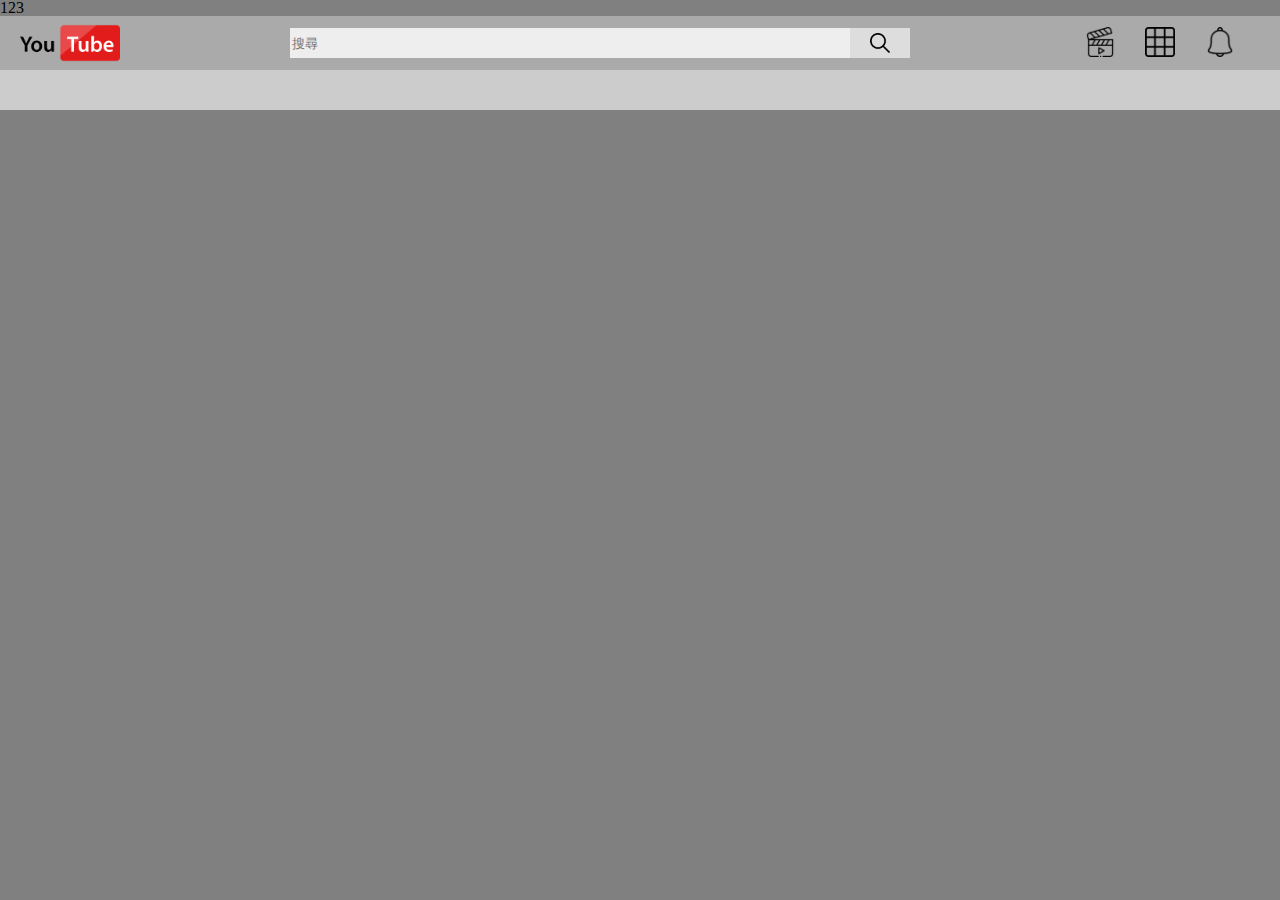
==== projects/myYoutube/index.html @ 17af6ee2 "javascript resume" ====
<!DOCTYPE html>
<html lang="en">
  <head>
    <meta charset="UTF-8" />
    <meta http-equiv="X-UA-Compatible" content="IE=edge" />
    <meta name="viewport" content="width=device-width, initial-scale=1.0" />
    <link rel="stylesheet" href="css/index.css" />
    <title>Document</title>
  </head>

  <body>
    <p class="test">123</p>
    <div id="player"></div>
    <div class="wrap">
      <div class="header">
        <div class="container">
          <h1 class="logo">
            <a href="https://www.youtube.com/results?search_query=周杰倫"
              >Youtube</a
            >
          </h1>
          <div class="search">
            <input
              type="text"
              name="search"
              placeholder="搜尋"
              class="seaIn"
              id="inpu"
            />
            <input type="button" value="" class="enter" onclick="getInpu()" />
            <a
              href="https://www.youtube.com/results?search_query="
              id="over"
            ></a>
          </div>
          <img src="image/list.png" alt="" class="list" />
          <ul>
            <li><img src="image/video.png" alt="" /></li>
            <li><img src="image/pixels.png" alt="" /></li>
            <li><img src="image/alarm.png" alt="" /></li>
          </ul>
        </div>
      </div>
      <div class="content">
        <div class="container1">
          <!-- <ul>
            <li>
              <iframe
                src="https://www.youtube.com/embed/Ao5V8Ryza_k"
                title="YouTube video player"
                frameborder="0"
                allow="accelerometer; autoplay; clipboard-write; encrypted-media; gyroscope; picture-in-picture"
                allowfullscreen
              ></iframe>
            </li>
          </ul> -->
        </div>
      </div>
    </div>
    <script type="text/javascript" src="js/youtubeAPI.js"></script>
    <script type="text/javascript" src="js/index.js"></script>
  </body>
</html>
---- projects/myYoutube/css/index.css ----
html,
body,
div,
span,
applet,
object,
iframe,
h1,
h2,
h3,
h4,
h5,
h6,
p,
blockquote,
pre,
a,
abbr,
acronym,
address,
big,
cite,
code,
del,
dfn,
em,
img,
ins,
kbd,
q,
s,
samp,
small,
strike,
strong,
sub,
sup,
tt,
var,
b,
u,
i,
center,
dl,
dt,
dd,
ol,
ul,
li,
fieldset,
form,
label,
legend,
table,
caption,
tbody,
tfoot,
thead,
tr,
th,
td,
article,
aside,
canvas,
details,
embed,
figure,
figcaption,
footer,
header,
hgroup,
menu,
nav,
output,
ruby,
section,
summary,
time,
mark,
audio,
video {
    margin: 0;
    padding: 0;
    border: 0;
    font-size: 100%;
    font: inherit;
    vertical-align: baseline;
}
/* HTML5 display-role reset for older browsers */
article,
aside,
details,
figcaption,
figure,
footer,
header,
hgroup,
menu,
nav,
section {
    display: block;
}
body {
    line-height: 1;
}
ol,
ul {
    list-style: none;
}
blockquote,
q {
    quotes: none;
}
blockquote:before,
blockquote:after,
q:before,
q:after {
    content: "";
    content: none;
}
table {
    border-collapse: collapse;
    border-spacing: 0;
}
*,
*::before,
*::after {
    box-sizing: border-box;
}

body {
    background-color: gray;
}
.wrap {
    background-color: white;
}
.header {
    background-color: #aaaaaa;
}
.container {
    display: flex;
    justify-content: space-between;
    align-items: center;
    padding: 5px 20px 5px 20px;
}
.header .search {
    display: flex;
    width: 50%;
    margin-right: 20px;
    margin-left: 20px;
}

.header .search .seaIn {
    width: 100%;
    height: 30px;
    border: none;
    background-color: #eeeeee;
    outline: none;
}
.header .search .enter {
    min-width: 60px;
    height: 30px;
    background: url(../image/search.png) no-repeat center center;
    background-size: 20px;
    background-color: #dddddd;
    border: none;
}
.header .search .enter:hover {
    cursor: pointer;
    background-color: #cccccc;
}
.header ul {
    display: flex;
    justify-content: space-between;
}
.header ul li {
    margin-right: 20px;
    padding: 5px;
}
.header ul li:hover {
    background-color: #eeeeee;
    cursor: pointer;
    border-radius: 3px;
}
.header ul li img {
    width: 30px;
}

.header .logo a {
    width: 100px;
    height: 44px;
    background-size: cover;
    background-image: url(../image/youtube.png);
    background-position: center center;
    background-repeat: no-repeat;
    display: block;
    text-indent: 101%;
    overflow: hidden;
    white-space: nowrap;
}
.content {
    background-color: #cccccc;
}
.container1 {
    padding: 20px;
    margin: 0 auto;
}
.content ul {
    display: flex;
    flex-wrap: wrap;
}
.content ul li {
    margin-bottom: 20px;
    width: 25%;
    display: flex;
    justify-content: center;
}
.content ul li img {
    max-width: 100%;
    height: auto;
}

.list {
    width: 30px;
    display: none;
}

@media (max-width: 1439px) {
    .content ul li {
        width: 33%;
    }
}
@media (max-width: 1149px) {
    .content ul li {
        width: 50%;
    }
}
@media (max-width: 767px) {
    .content ul li {
        width: 100%;
    }
}

@media (max-width: 475px) {
    .header .search .seaIn {
        display: none;
    }
    .header .search .enter {
        background-size: 30px;
        background-color: #aaaaaa;
        min-width: auto;
        width: 40px;
        height: 40px;
    }
    .header .search {
        justify-content: flex-end;
    }
    .header .search .enter:hover {
        background-color: #eeeeee;
        border-radius: 3px;
    }
}

@media (max-width: 413px) {
    .header ul {
        display: none;
    }
    .list {
        display: block;
    }
}
footer p{
    display: block;
    height: 300px;
}
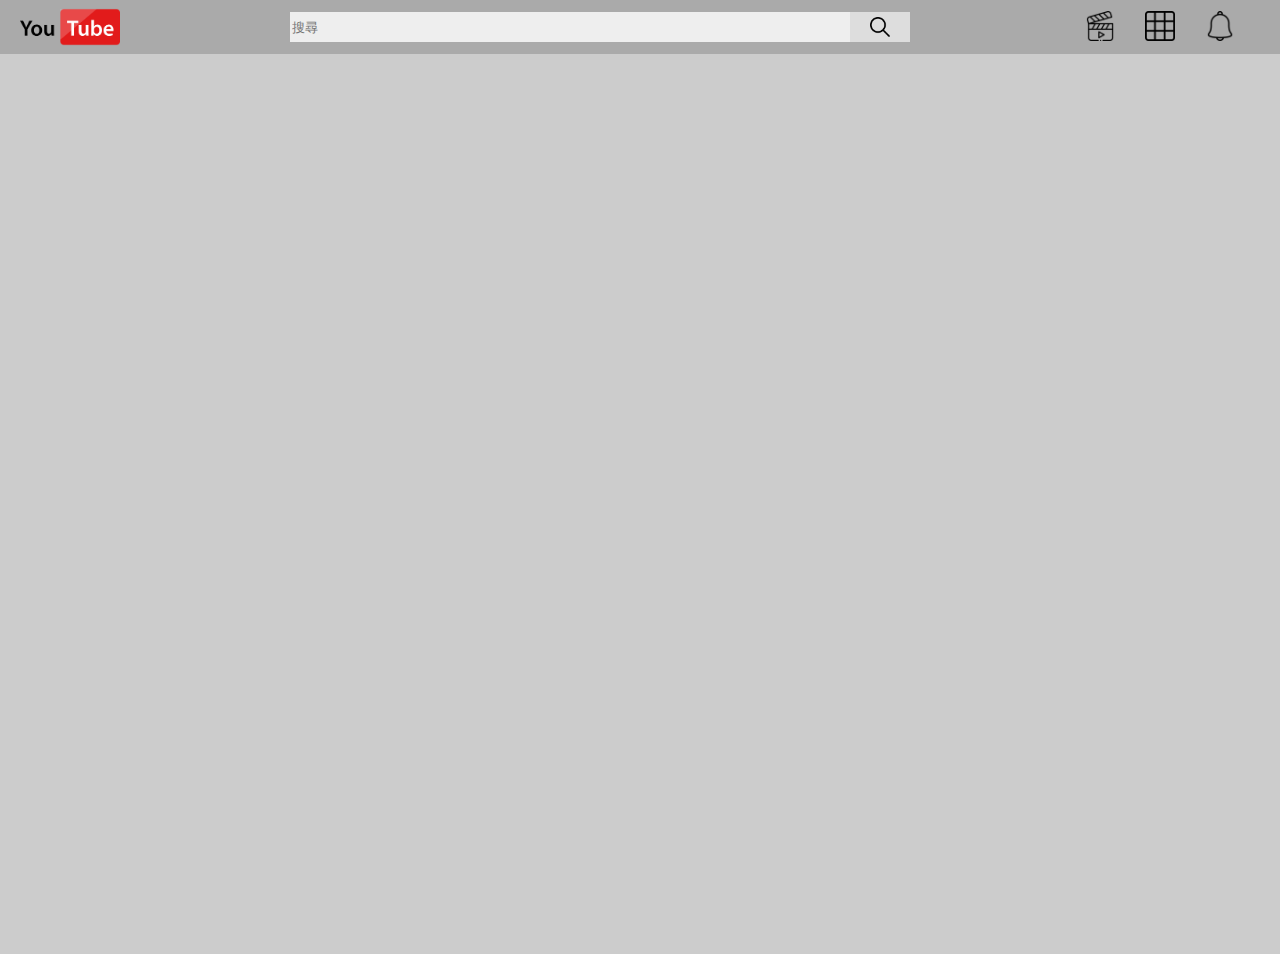
==== commit 298827b2: "youtubetest" ====
--- a/projects/myYoutube/index.html
+++ b/projects/myYoutube/index.html
@@ -9,7 +9,6 @@
   </head>
 
   <body>
-    <p class="test">123</p>
     <div id="player"></div>
     <div class="wrap">
       <div class="header">
--- a/projects/myYoutube/css/index.css
+++ b/projects/myYoutube/css/index.css
@@ -202,6 +202,7 @@
     background-color: #cccccc;
 }
 .container1 {
+    min-height: 100vh;
     padding: 20px;
     margin: 0 auto;
 }
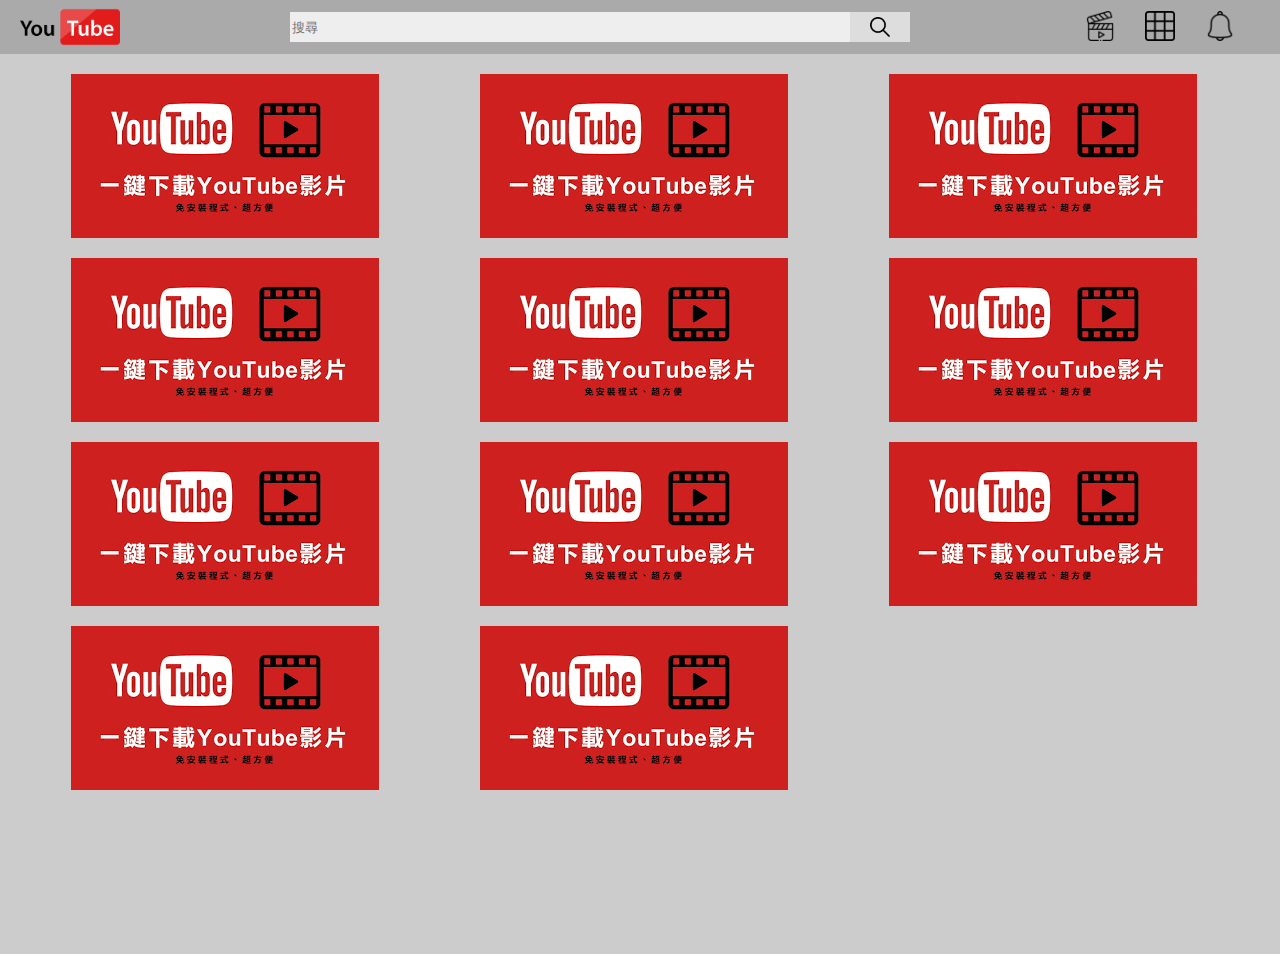
==== commit 43fbde1c: "youtube no key" ====
--- a/projects/myYoutube/index.html
+++ b/projects/myYoutube/index.html
@@ -42,6 +42,19 @@
       </div>
       <div class="content">
         <div class="container1">
+          <ul>
+            <li><img src="./image/a1.PNG" alt="" /></li>
+            <li><img src="./image/a1.PNG" alt="" /></li>
+            <li><img src="./image/a1.PNG" alt="" /></li>
+            <li><img src="./image/a1.PNG" alt="" /></li>
+            <li><img src="./image/a1.PNG" alt="" /></li>
+            <li><img src="./image/a1.PNG" alt="" /></li>
+            <li><img src="./image/a1.PNG" alt="" /></li>
+            <li><img src="./image/a1.PNG" alt="" /></li>
+            <li><img src="./image/a1.PNG" alt="" /></li>
+            <li><img src="./image/a1.PNG" alt="" /></li>
+            <li><img src="./image/a1.PNG" alt="" /></li>
+          </ul>
           <!-- <ul>
             <li>
               <iframe
